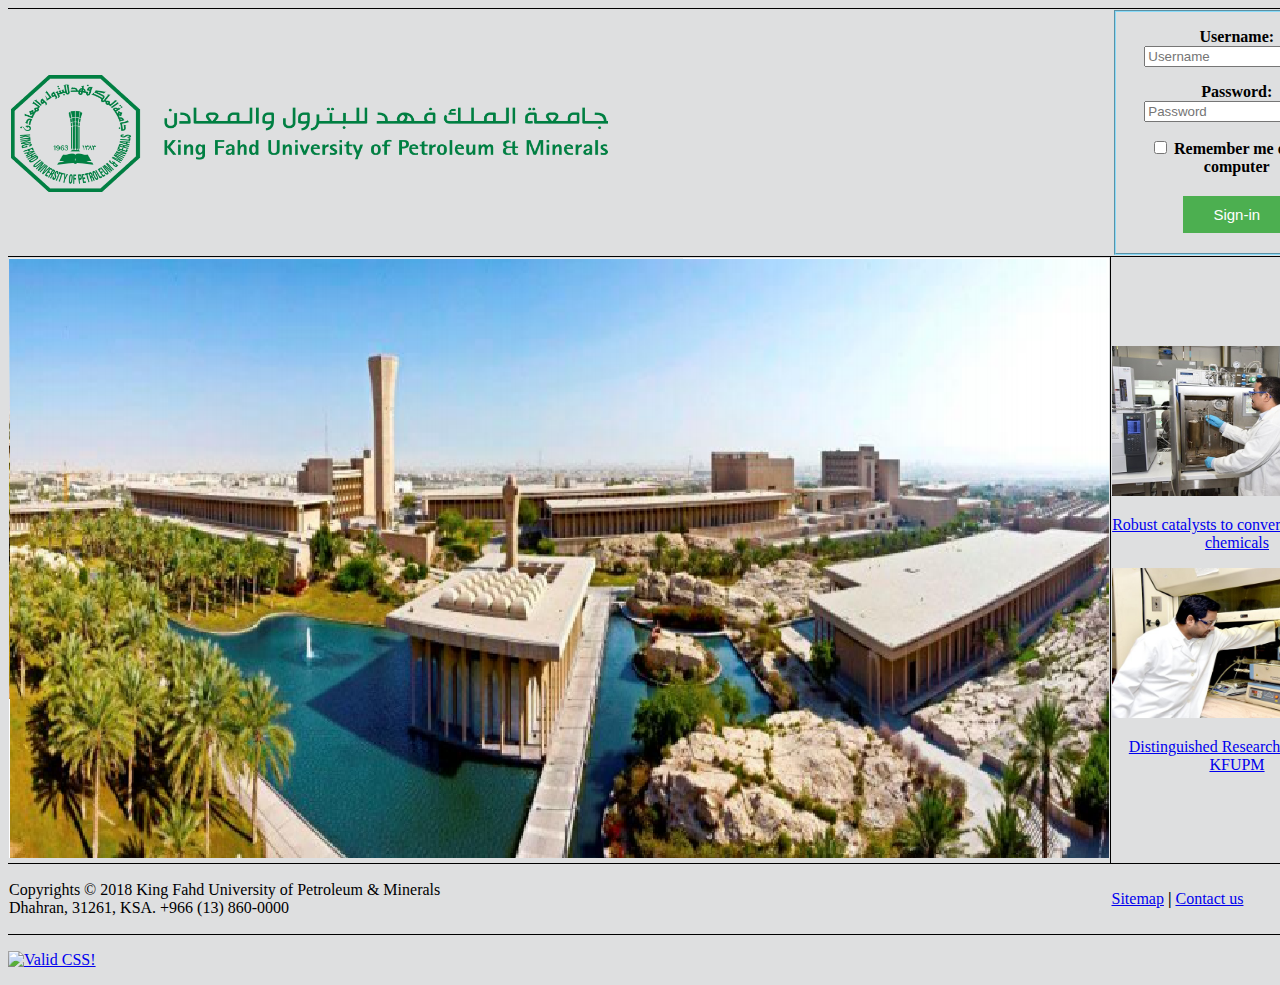
==== index.html @ c7c0fe85 "Update index.html" ====
<!DOCTYPE html>

<html>

<head>
	<title> KFUPM </title>
	<meta charset="utf-8">
	<meta name = "keywords" content= "KFUPM">
	<meta name = "description" content= "King Fahd University of Petroleum and Minerals">
	<meta name = "robots" content= "index, follow">
	<link rel="stylesheet" href="style.css">
</head>

<body>
<table>
	<tr id="headerRow">
		<th colspan="5"><img src="kfupm-2.png" alt="KFUPM Logo" id="kfupmlogo" align="left"></th>
		<th id="tCol"><form method="get" action="none">
			<fieldset id="loginField">
				<p>Username: <input type="text" name="username" placeholder="Username"></p>
				<p>Password: <input type="password" name="password" placeholder="Password" ></p>
				<p><input type="checkbox" name="empty" value=" "> Remember me on this computer</p>
				<p><input type="button" class="button" value="Sign-in"></p>
			</fieldset>
			</form>
		</th>
	</tr>
	<tr>
		<td colspan="5"><img src="buildings.PNG" alt="kfupm buildings" height="600" width="1100" usemap="#BldgMap"> </td>
		<td id="rightCol"><div align="center">
				<a href="https://news.kfupm.edu.sa/en/2018/11/25/robust-catalysts-convert-crude-oil-expensive-chemicals-group-kfupm-engineers-and-scientists-developed-robust-catalysts-monetize-crude-oil-resources-production-expensive-chemicals/" target="_blank">
				<p><img src="DSC600_JvNuYhV.width-600.jpg"  width= "250" height="150" alt="guy experementig"></p>
				<p>Robust catalysts to convert crude oil to chemicals</p></a>
			</div>
			<div align="center">
				<a href="https://news.kfupm.edu.sa/en/2018/12/20/distinguished-research-project-kfupm-converting-water-source-clean-energy-h2-energy/" target="_blank">
				<p><img src="Preparation_of_Nanostructured_Electrocatalysts.width-600.jpg" width= "250" height="150" alt="guy"></p>
				<p>Distinguished Research Project at KFUPM</p>
				</a>
			</div>
			</td>

	</tr>	
	<tr>
		<td colspan="5">
		<div>
		<p>Copyrights © 2018 King Fahd University of Petroleum & Minerals<br>
		Dhahran, 31261, KSA. +966 (13) 860-0000</p>
		</div>
		</td>
		<td><span>
				<a href="http://www.kfupm.edu.sa/Default.aspx" target="_blank">Sitemap</a>
			</span>
			<strong>|</strong> 
			<span> 
				<a href="contactUs.html" target="_blank">Contact us</a>
			</span>
	</tr>
</table>

<map name="BldgMap">
	<area shape="rect" coords="125,230,300,280" alt="chemistery building (building 4)" href="ChemDep.html">
	<area shape="rect" coords="325,205,360,265" alt="math building (building 5)" href="MathDep.html">
	<area shape="rect" coords="420,230,535,275" alt="physics building (building 6)" href="physicsDep.html">
	<area shape="rect" coords="540,246,770,280" alt="GS building (building 7)" href="GSDep.html">
</map>

</body>
<footer>
	<span><p>
		<a href="http://jigsaw.w3.org/css-validator/check/referer">
		<img style="border:0;width:88px;height:31px"
		src="http://jigsaw.w3.org/css-validator/images/vcss"
		alt="Valid CSS!" />
		</a>
		</p>
	</span>
</footer>

</html>
---- style.css ----
#kfupmlogo{
	width:600px;
	height:120px;
	align:left;
}
#loginField{ 
	border-color:#89dbf9;
	height:300;
	width:290;
	padding:0;
}
#headerRow{
	border-color: white;
	border-bottom-color: black;
}
#tCol{
	width:300px;
}
table{
	width:100%;
	height:100%;
	border-collapse: collapse;
}
body{background-color: #dedfe0;}
.button {
	background-color: #4CAF50;
	border: none;
	color: white;
	padding: 10px 30px;
	text-align: center;
	display: inline-block;
	font-size: 15px;
	margin: 4px 2px;
	cursor: pointer;
}
th{border-top: 1px solid black; border-bottom: 1px solid black;}
td{border-bottom: 1px solid black;}
#rightCol{border-left: 1px solid black; width:300px}
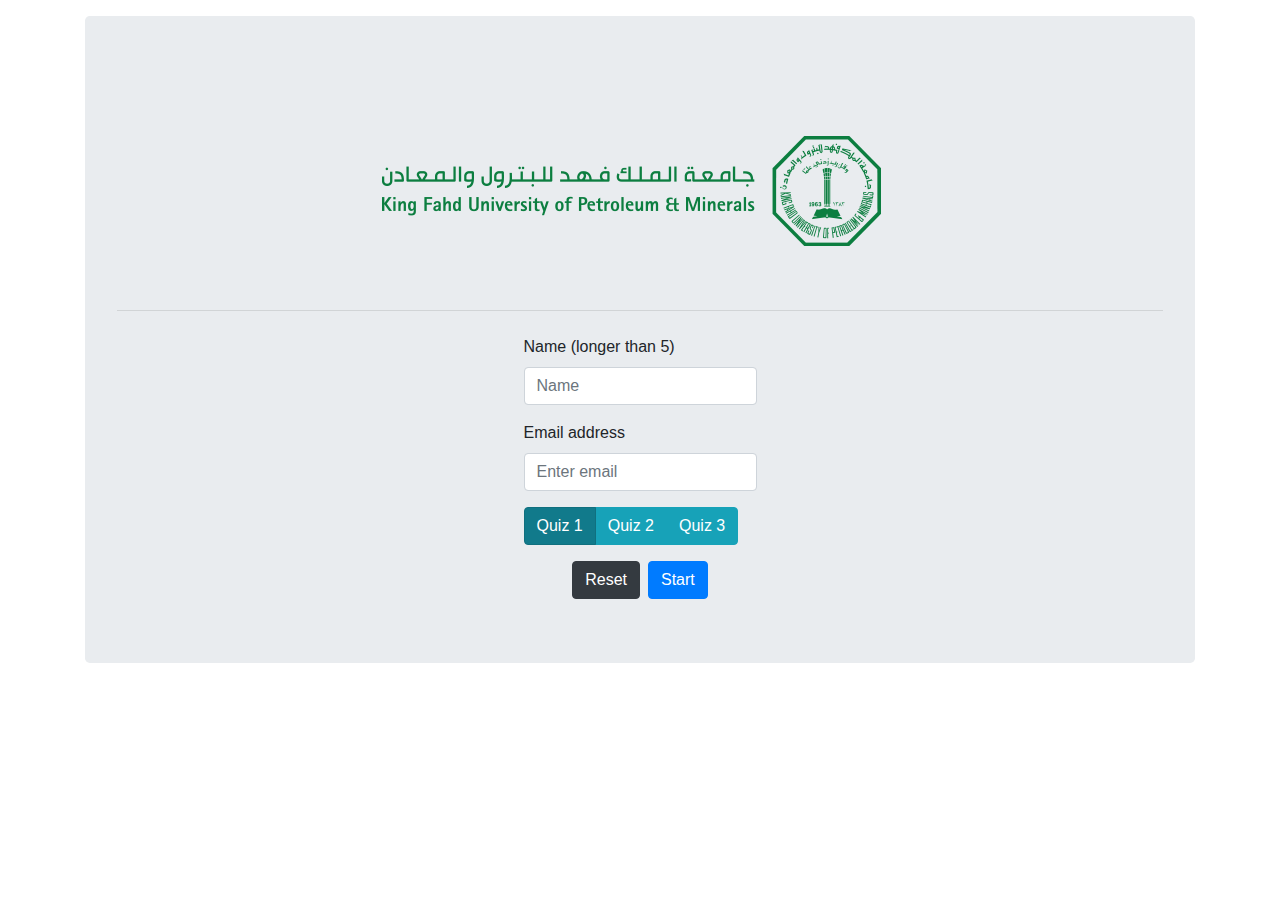
==== commit 91a60440: "hw2" ====
--- a/index.html
+++ b/index.html
@@ -1,80 +1,90 @@
 <!DOCTYPE html>
+<html>
+<head>
+    <meta charset="utf-8">
+    <meta http-equiv="X-UA-Compatible" content="IE=edge">
+    <title>KFUPM Online Quizez</title>
+    <meta name="viewport" content="width=device-width, initial-scale=1, shrink-to-fit=no">
+    <link rel="stylesheet" type="text/css" media="screen" href="assets/css/bootstrap.min.css">
 
-<html>
+</head>
+<body>
+    <div class="mt-3" style="clear:both;"></div>
+    <div class="container">
+            <div class="jumbotron ">
+                    <div class="row justify-content-center">
+                            <img src="assets/img/kfupm-logos.png" class="img-fluid mx-auto d-block" style="max-width: 50%" alt="KFUPM LOGO">
+                    </div>
+                    <hr class="my-4">
+                    <div id="verfif" class="row justify-content-center">
+                            <form  action="#">
+                                    <div class="">
+                                          <div id="alert" class="alert alert-danger" role="alert">
+                                                <p id="war"></p>
+                                          </div>
+                                          <div class="form-group">
+                                              <label for="name">Name (longer than 5)</label>
+                                              <input type="text" class="form-control" id="name" placeholder="Name" required>
+                                          </div>
+                                          <div class="form-group">
+                                              <label for="email">Email address</label>
+                                              <input type="email" class="form-control" id="email" placeholder="Enter email" required>
+                                          </div>    
+                                          <div class="btn-group btn-group-toggle mb-3" data-toggle="buttons">
+                                                     <label class="btn btn-info active">
+                                                            <input id="quiz1" type="radio"  autocomplete="off" checked> Quiz 1
+                                                    </label>
+                                                    <label class="btn btn-info">
+                                                            <input id="quiz2" type="radio"  autocomplete="off" > Quiz 2
+                                                    </label>
+                                                    <label class="btn btn-info">
+                                                            <input id="quiz3" type="radio"  autocomplete="off" > Quiz 3
+                                                    </label>
 
-<head>
-	<title> KFUPM </title>
-	<meta charset="utf-8">
-	<meta name = "keywords" content= "KFUPM">
-	<meta name = "description" content= "King Fahd University of Petroleum and Minerals">
-	<meta name = "robots" content= "index, follow">
-	<link rel="stylesheet" href="style.css">
-</head>
+    
+                                          </div>
+                                    </div>
+                                    <div class="d-flex justify-content-center">
+                                      <button type="reset"  class="btn btn-dark mr-2">Reset</button>
+                                      <button type="submit" class="btn btn-primary">Start</button>
+                                    </div>
+                                  </form>
+                    </div>
+                
+                  </div>
+    </div>
+ 
+    <script src="assets/js/jquery.js"></script>
+    <script src="assets/js/bootstrap.min.js"></script>
+    <script>
 
-<body>
-<table>
-	<tr id="headerRow">
-		<th colspan="5"><img src="kfupm-2.png" alt="KFUPM Logo" id="kfupmlogo" align="left"></th>
-		<th id="tCol"><form method="get" action="none">
-			<fieldset id="loginField">
-				<p>Username: <input type="text" name="username" placeholder="Username"></p>
-				<p>Password: <input type="password" name="password" placeholder="Password" ></p>
-				<p><input type="checkbox" name="empty" value=" "> Remember me on this computer</p>
-				<p><input type="button" class="button" value="Sign-in"></p>
-			</fieldset>
-			</form>
-		</th>
-	</tr>
-	<tr>
-		<td colspan="5"><img src="buildings.PNG" alt="kfupm buildings" height="600" width="1100" usemap="#BldgMap"> </td>
-		<td id="rightCol"><div align="center">
-				<a href="https://news.kfupm.edu.sa/en/2018/11/25/robust-catalysts-convert-crude-oil-expensive-chemicals-group-kfupm-engineers-and-scientists-developed-robust-catalysts-monetize-crude-oil-resources-production-expensive-chemicals/" target="_blank">
-				<p><img src="DSC600_JvNuYhV.width-600.jpg"  width= "250" height="150" alt="guy experementig"></p>
-				<p>Robust catalysts to convert crude oil to chemicals</p></a>
-			</div>
-			<div align="center">
-				<a href="https://news.kfupm.edu.sa/en/2018/12/20/distinguished-research-project-kfupm-converting-water-source-clean-energy-h2-energy/" target="_blank">
-				<p><img src="Preparation_of_Nanostructured_Electrocatalysts.width-600.jpg" width= "250" height="150" alt="guy"></p>
-				<p>Distinguished Research Project at KFUPM</p>
-				</a>
-			</div>
-			</td>
+$('#alert').css('display','none')
 
-	</tr>	
-	<tr>
-		<td colspan="5">
-		<div>
-		<p>Copyrights © 2018 King Fahd University of Petroleum & Minerals<br>
-		Dhahran, 31261, KSA. +966 (13) 860-0000</p>
-		</div>
-		</td>
-		<td><span>
-				<a href="http://www.kfupm.edu.sa/Default.aspx" target="_blank">Sitemap</a>
-			</span>
-			<strong>|</strong> 
-			<span> 
-				<a href="contactUs.html" target="_blank">Contact us</a>
-			</span>
-	</tr>
-</table>
 
-<map name="BldgMap">
-	<area shape="rect" coords="125,230,300,280" alt="chemistery building (building 4)" href="ChemDep.html">
-	<area shape="rect" coords="325,205,360,265" alt="math building (building 5)" href="MathDep.html">
-	<area shape="rect" coords="420,230,535,275" alt="physics building (building 6)" href="physicsDep.html">
-	<area shape="rect" coords="540,246,770,280" alt="GS building (building 7)" href="GSDep.html">
-</map>
+        var selectedQ = 1;
+        $('#quiz1').change(function (){
+                selectedQ = 1;
+        })
+        $('#quiz2').change(function (){
+                selectedQ = 2;
+        })
+        $('#quiz3').change(function (){
+                selectedQ = 3;
+        })
+        $(document).on('submit',function(){
+            var name = $("#name").val();
+            var email = $("#email").val();
+            var re = /^(([^<>()\[\]\\.,;:\s@"]+(\.[^<>()\[\]\\.,;:\s@"]+)*)|(".+"))@((\[[0-9]{1,3}\.[0-9]{1,3}\.[0-9]{1,3}\.[0-9]{1,3}\])|(([a-zA-Z\-0-9]+\.)+[a-zA-Z]{2,}))$/;
+            var valid =  re.test(String(email).toLowerCase());
+            if (name.length > 5 && valid){
+                window.location.href = 'quiz'+selectedQ+'.html';
+            }else {
+                $("#war").text("Must enter a valid name and a valid email")
+                $('#alert').css('display','block')
 
+            }
+           
+        });
+    </script>
 </body>
-<footer>
-	<span><p>
-		<a href="http://jigsaw.w3.org/css-validator/check/referer">
-		<img style="border:0;width:88px;height:31px"
-		src="http://jigsaw.w3.org/css-validator/images/vcss"
-		alt="Valid CSS!" />
-		</a>
-		</p>
-	</span>
-</footer>
-
 </html>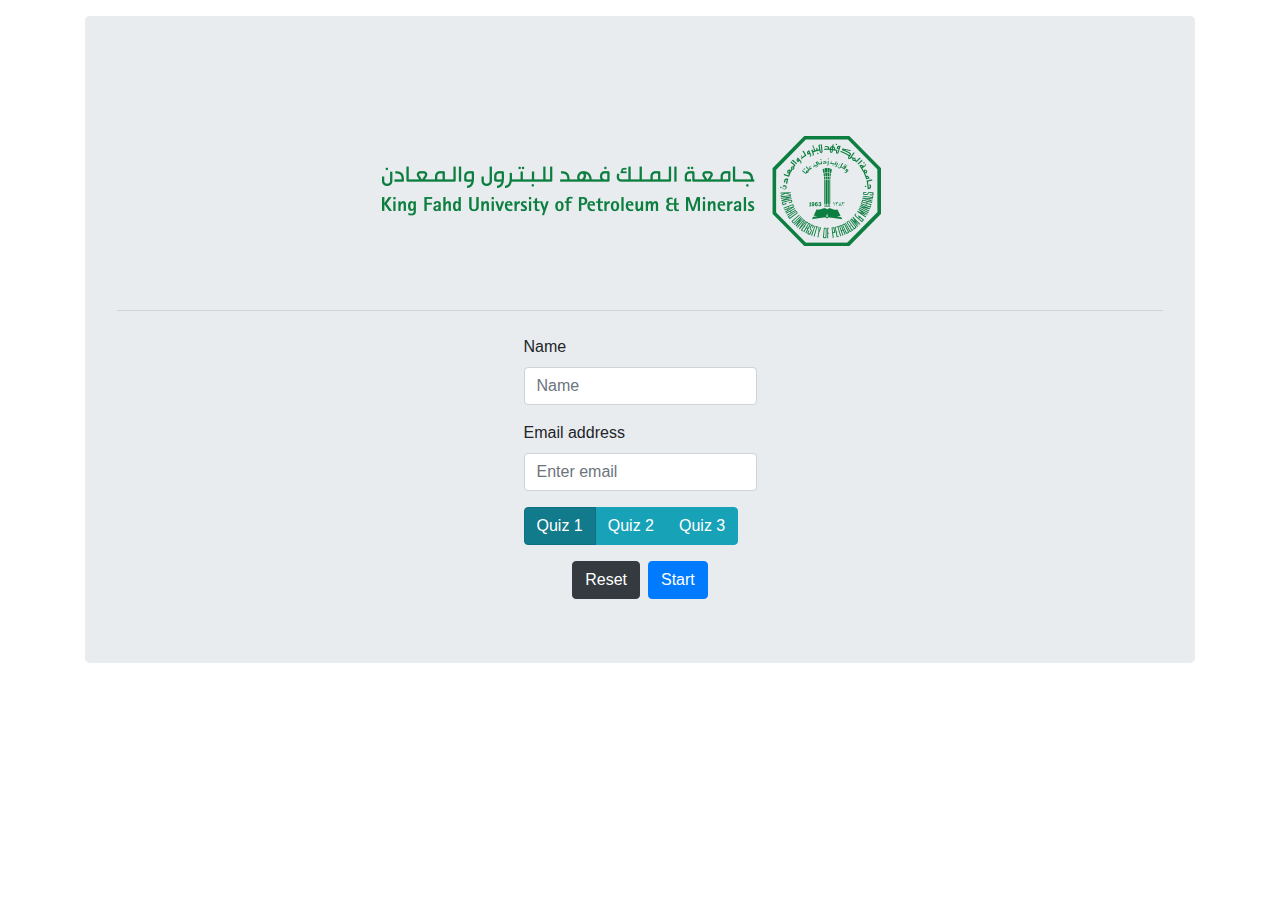
==== commit 1b67e4ef: "Update index.html" ====
--- a/index.html
+++ b/index.html
@@ -23,7 +23,7 @@
                                                 <p id="war"></p>
                                           </div>
                                           <div class="form-group">
-                                              <label for="name">Name (longer than 5)</label>
+                                              <label for="name">Name</label>
                                               <input type="text" class="form-control" id="name" placeholder="Name" required>
                                           </div>
                                           <div class="form-group">
@@ -76,10 +76,10 @@
             var email = $("#email").val();
             var re = /^(([^<>()\[\]\\.,;:\s@"]+(\.[^<>()\[\]\\.,;:\s@"]+)*)|(".+"))@((\[[0-9]{1,3}\.[0-9]{1,3}\.[0-9]{1,3}\.[0-9]{1,3}\])|(([a-zA-Z\-0-9]+\.)+[a-zA-Z]{2,}))$/;
             var valid =  re.test(String(email).toLowerCase());
-            if (name.length > 5 && valid){
+            if (valid){
                 window.location.href = 'quiz'+selectedQ+'.html';
             }else {
-                $("#war").text("Must enter a valid name and a valid email")
+                $("#war").text("Must enter a valid email")
                 $('#alert').css('display','block')
 
             }
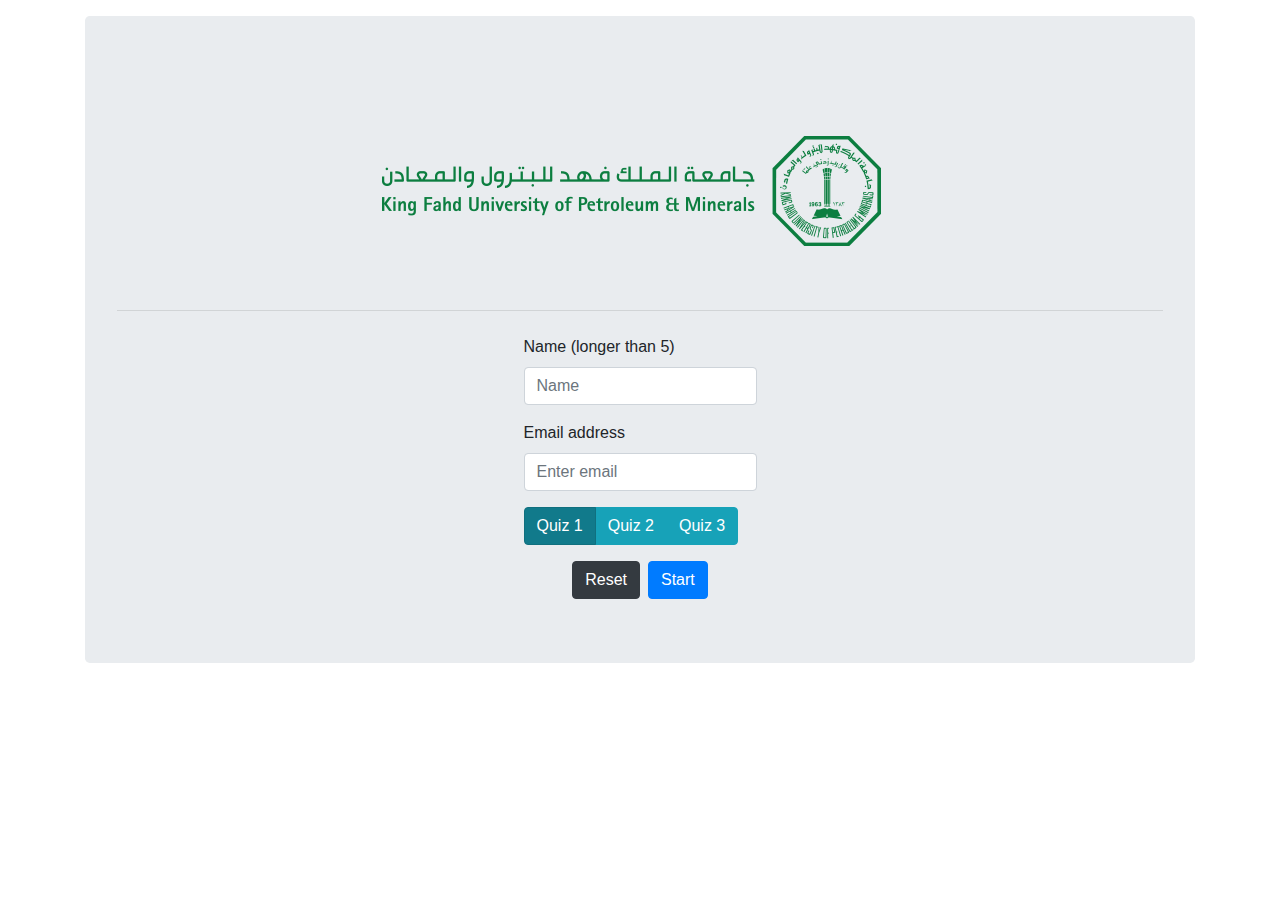
==== commit fd7ed927: "Update index.html" ====
--- a/index.html
+++ b/index.html
@@ -23,7 +23,7 @@
                                                 <p id="war"></p>
                                           </div>
                                           <div class="form-group">
-                                              <label for="name">Name</label>
+                                              <label for="name">Name (longer than 5)</label>
                                               <input type="text" class="form-control" id="name" placeholder="Name" required>
                                           </div>
                                           <div class="form-group">
@@ -76,10 +76,10 @@
             var email = $("#email").val();
             var re = /^(([^<>()\[\]\\.,;:\s@"]+(\.[^<>()\[\]\\.,;:\s@"]+)*)|(".+"))@((\[[0-9]{1,3}\.[0-9]{1,3}\.[0-9]{1,3}\.[0-9]{1,3}\])|(([a-zA-Z\-0-9]+\.)+[a-zA-Z]{2,}))$/;
             var valid =  re.test(String(email).toLowerCase());
-            if (valid){
+            if (name.length > 5 && valid){
                 window.location.href = 'quiz'+selectedQ+'.html';
             }else {
-                $("#war").text("Must enter a valid email")
+                $("#war").text("Must enter a valid name and a valid email")
                 $('#alert').css('display','block')
 
             }
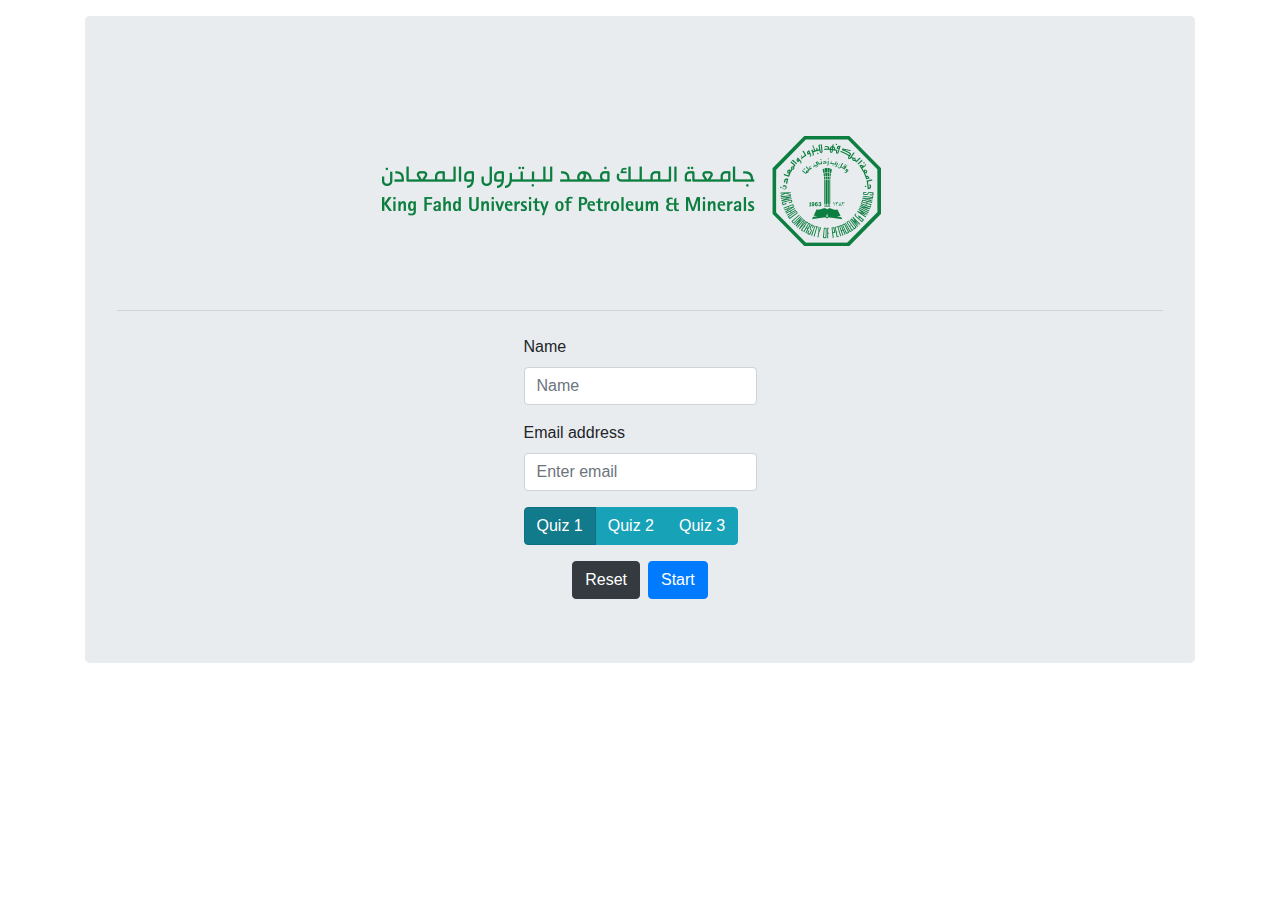
==== commit 3ed01e53: "Update index.html" ====
--- a/index.html
+++ b/index.html
@@ -17,13 +17,13 @@
                     </div>
                     <hr class="my-4">
                     <div id="verfif" class="row justify-content-center">
-                            <form  action="#">
+                            <form>
                                     <div class="">
                                           <div id="alert" class="alert alert-danger" role="alert">
                                                 <p id="war"></p>
                                           </div>
                                           <div class="form-group">
-                                              <label for="name">Name (longer than 5)</label>
+                                              <label for="name">Name </label>
                                               <input type="text" class="form-control" id="name" placeholder="Name" required>
                                           </div>
                                           <div class="form-group">
@@ -76,10 +76,10 @@
             var email = $("#email").val();
             var re = /^(([^<>()\[\]\\.,;:\s@"]+(\.[^<>()\[\]\\.,;:\s@"]+)*)|(".+"))@((\[[0-9]{1,3}\.[0-9]{1,3}\.[0-9]{1,3}\.[0-9]{1,3}\])|(([a-zA-Z\-0-9]+\.)+[a-zA-Z]{2,}))$/;
             var valid =  re.test(String(email).toLowerCase());
-            if (name.length > 5 && valid){
-                window.location.href = 'quiz'+selectedQ+'.html';
+            if (valid){
+                window.location.replace('quiz'+selectedQ+'.html');
             }else {
-                $("#war").text("Must enter a valid name and a valid email")
+                $("#war").text("Must enter a valid email")
                 $('#alert').css('display','block')
 
             }
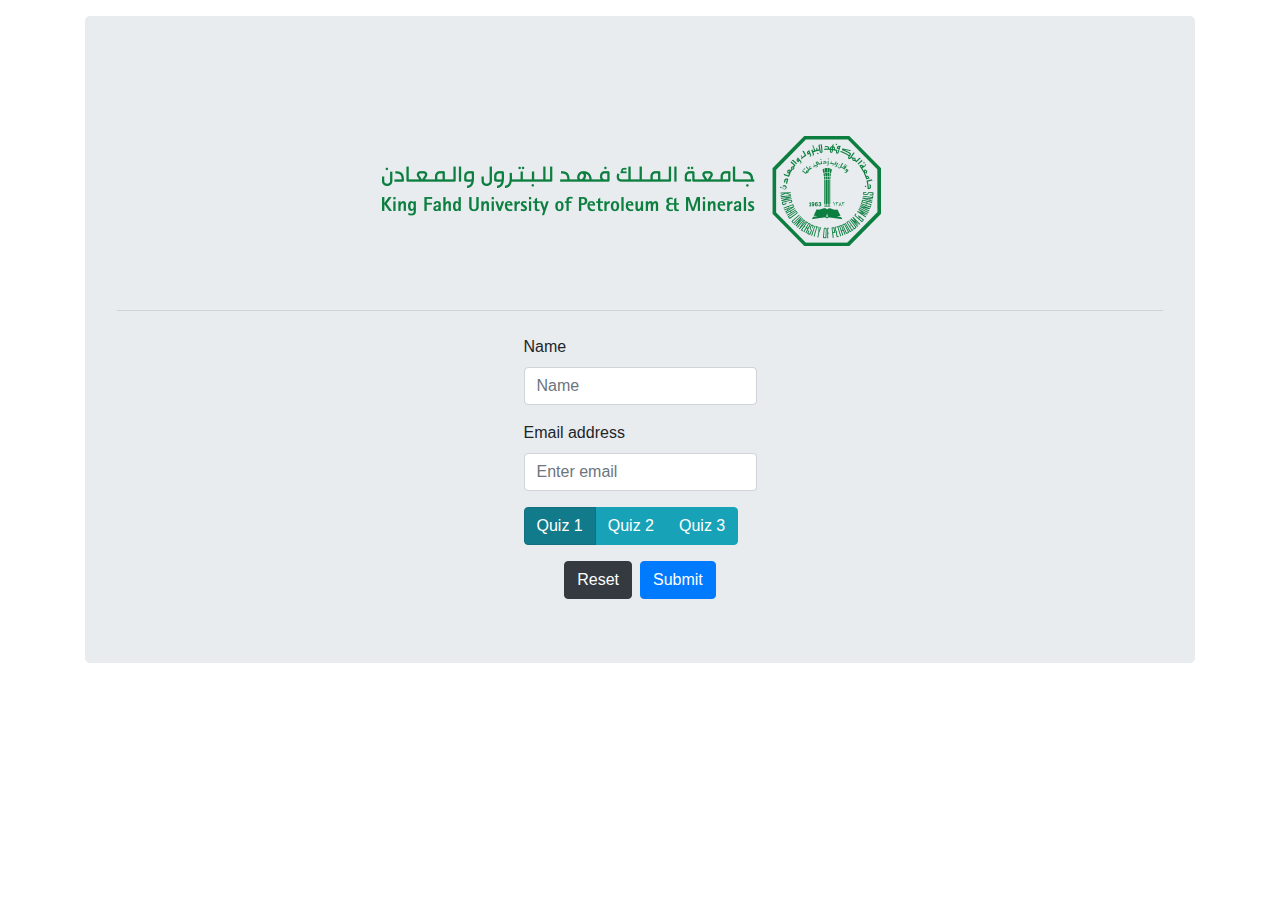
==== commit 7ecd93cb: "hw2" ====
--- a/index.html
+++ b/index.html
@@ -11,19 +11,19 @@
 <body>
     <div class="mt-3" style="clear:both;"></div>
     <div class="container">
-            <div class="jumbotron ">
+            <div class="jumbotron">
                     <div class="row justify-content-center">
                             <img src="assets/img/kfupm-logos.png" class="img-fluid mx-auto d-block" style="max-width: 50%" alt="KFUPM LOGO">
                     </div>
                     <hr class="my-4">
                     <div id="verfif" class="row justify-content-center">
-                            <form>
+                            <form action="">
                                     <div class="">
                                           <div id="alert" class="alert alert-danger" role="alert">
                                                 <p id="war"></p>
                                           </div>
                                           <div class="form-group">
-                                              <label for="name">Name </label>
+                                              <label for="name">Name</label>
                                               <input type="text" class="form-control" id="name" placeholder="Name" required>
                                           </div>
                                           <div class="form-group">
@@ -46,45 +46,73 @@
                                     </div>
                                     <div class="d-flex justify-content-center">
                                       <button type="reset"  class="btn btn-dark mr-2">Reset</button>
-                                      <button type="submit" class="btn btn-primary">Start</button>
+                                      <button type="submit" class="btn btn-primary">Submit</button>
                                     </div>
                                   </form>
                     </div>
                 
                   </div>
     </div>
- 
+    <div class="modal" id="modalT" tabindex="-1" role="dialog">
+        <div class="modal-dialog" role="document">
+          <div class="modal-content">
+            <div class="modal-header">
+              <h5 class="modal-title">Start Quiz</h5>
+              <button type="button" class="close" data-dismiss="modal" aria-label="Close">
+                <span aria-hidden="true">&times;</span>
+              </button>
+            </div>
+            <div class="modal-body">
+              <p>Click the button to start the quiz</p>
+            </div>
+            <div class="modal-footer">
+                    <a id="location" href="">
+                                <button type="button" class="btn btn-primary">Start</button>
+
+                    </a>
+            </div>
+          </div>
+        </div>
+      </div>
     <script src="assets/js/jquery.js"></script>
     <script src="assets/js/bootstrap.min.js"></script>
     <script>
+       $('#alert').css('display','none')
 
-$('#alert').css('display','none')
+$( document ).ready(function() {
+var selectedQ = 1;
+$('#quiz1').change(function (){
+        selectedQ = 1;
+})
+$('#quiz2').change(function (){
+        selectedQ = 2;
+})
+$('#quiz3').change(function (){
+        selectedQ = 3;
+})
 
+$(document).on('submit',function(){
+    var name = $("#name").val();
+    var email = $("#email").val();
+    var re = /^(([^<>()\[\]\\.,;:\s@"]+(\.[^<>()\[\]\\.,;:\s@"]+)*)|(".+"))@((\[[0-9]{1,3}\.[0-9]{1,3}\.[0-9]{1,3}\.[0-9]{1,3}\])|(([a-zA-Z\-0-9]+\.)+[a-zA-Z]{2,}))$/;
+    var valid =  re.test(String(email).toLowerCase());
+    if (valid){
+       trigger()
+    }else {
+        $("#war").text("Must enter a valid email")
+        $('#alert').css('display','block')
+    }
+    return false;
+});
 
-        var selectedQ = 1;
-        $('#quiz1').change(function (){
-                selectedQ = 1;
-        })
-        $('#quiz2').change(function (){
-                selectedQ = 2;
-        })
-        $('#quiz3').change(function (){
-                selectedQ = 3;
-        })
-        $(document).on('submit',function(){
-            var name = $("#name").val();
-            var email = $("#email").val();
-            var re = /^(([^<>()\[\]\\.,;:\s@"]+(\.[^<>()\[\]\\.,;:\s@"]+)*)|(".+"))@((\[[0-9]{1,3}\.[0-9]{1,3}\.[0-9]{1,3}\.[0-9]{1,3}\])|(([a-zA-Z\-0-9]+\.)+[a-zA-Z]{2,}))$/;
-            var valid =  re.test(String(email).toLowerCase());
-            if (valid){
-                window.location.replace('quiz'+selectedQ+'.html');
-            }else {
-                $("#war").text("Must enter a valid email")
-                $('#alert').css('display','block')
+function trigger() {
+        $("#location").attr("href", "quiz"+selectedQ+".html")
+        $('#modalT').modal({
+                show: true
+         })
+}
+});
 
-            }
-           
-        });
     </script>
 </body>
 </html>